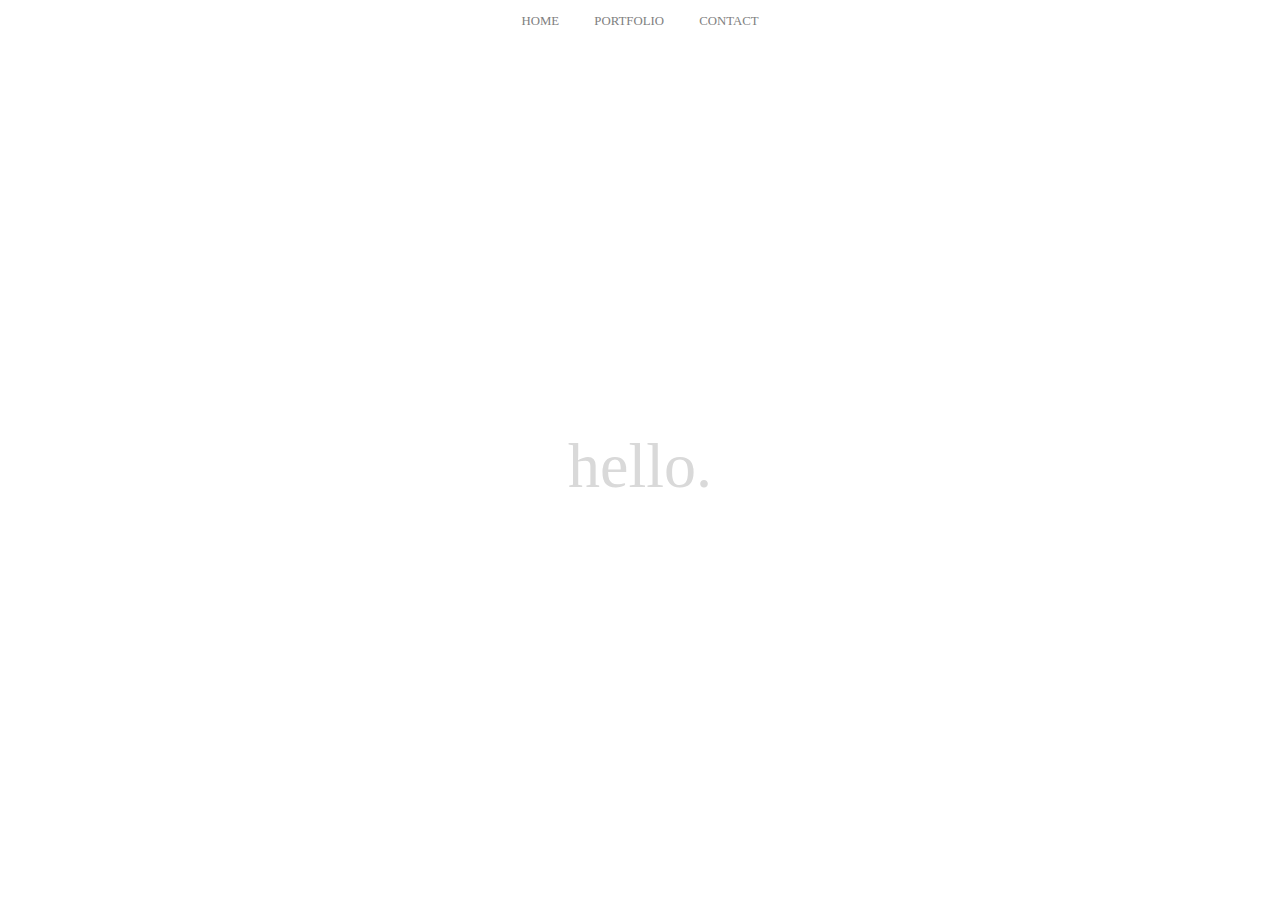
==== index.html @ 5afd8dbc "Initial commit, project initialized" ====
<!DOCTYPE html>

<html>
<head>
    <title>Hello</title>
    <link rel="stylesheet" type="text/css" href="css/nav.css">
</head>
<body>
    <ul>
      <li><a href="index.html">Home</a></li>
      <li><a href="portfolio.html">Portfolio</a></li>
      <li><a href="#">Contact</a></li>
    </ul>
    
    <h2 class="home">Hello.</h2>
    

</body>
</html>
---- css/nav.css ----
body {
    margin: auto;
    padding: inherit;
    background: white;
    font-family: verdana;
    
}

ul {
    display: block;
    list-style-type: none;
    margin: 0;
    padding: 0;
    overflow: hidden;
    background-color: white;
    text-transform: uppercase;
    font-size: 0.8em;
    text-align: center;
}

li {
    display: inline-block;



}

li a {
    display: block;
    color: gray;
    text-align: center;
    padding: 14px 16px;
    text-decoration: none;
    
}

li a:hover {
    opacity: 0.3;
}

.active {
    background-color: #333;
    color: white;
}

.home {
    color: gray;
    font-size: 4em;
    transform: translate(-50%, -100%);
    position: fixed;
    top: 50%;
    left: 50%;
    font-weight: lighter;
    opacity: 0.3;
    text-transform: lowercase;
}


h3{
    display: inline-block;
        top: 50%;
    left: 50%;
    padding: 80px;
    margin-top: 100%;
    color: gray;
    font-weight: lighter;
    font-size: 1.8em;
    opacity: 0.3;


}
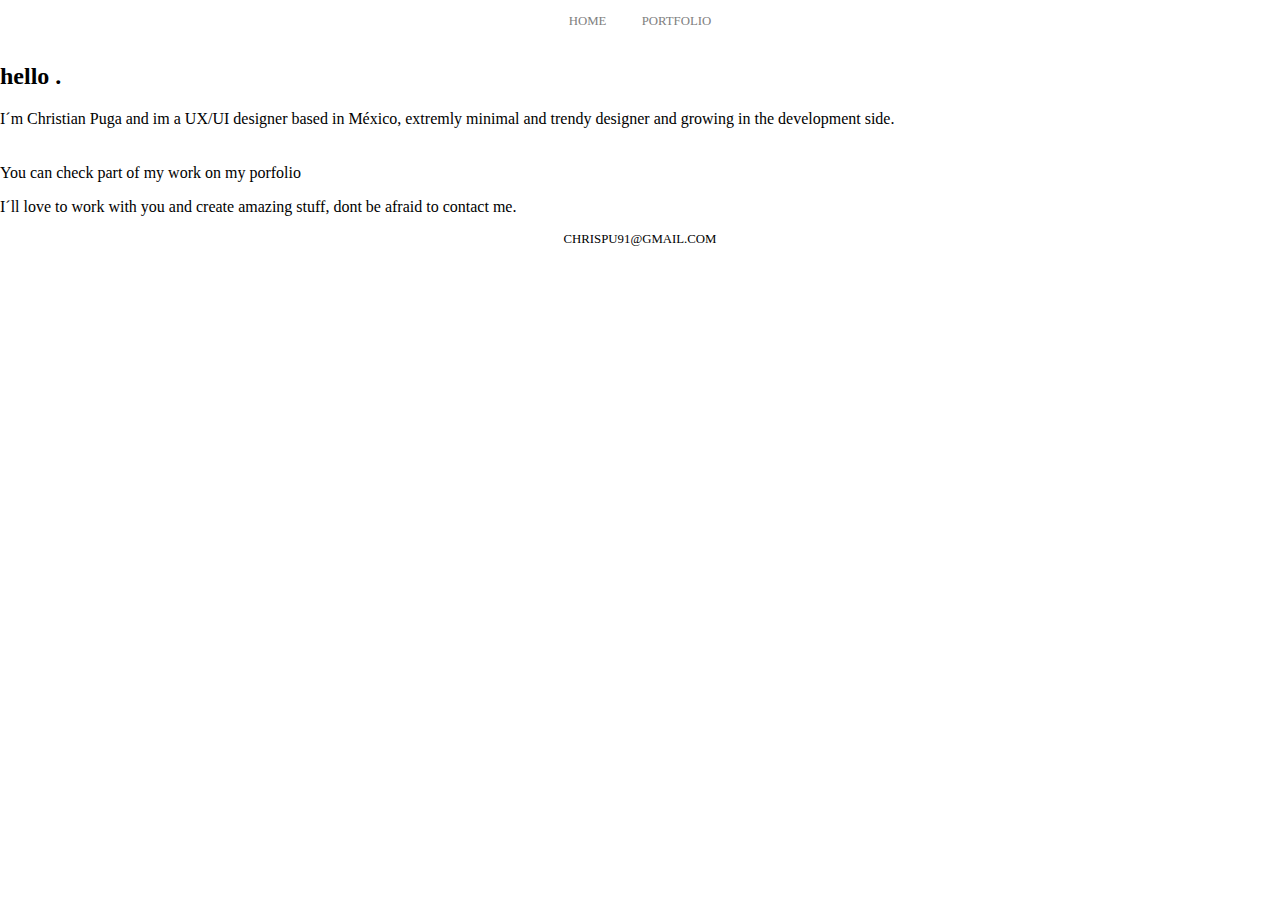
==== commit d673d25c: "Update index.html" ====
--- a/index.html
+++ b/index.html
@@ -6,14 +6,19 @@
     <link rel="stylesheet" type="text/css" href="css/nav.css">
 </head>
 <body>
+    <div class="nav">
     <ul>
       <li><a href="index.html">Home</a></li>
       <li><a href="portfolio.html">Portfolio</a></li>
-      <li><a href="#">Contact</a></li>
     </ul>
+    </div>
     
-    <h2 class="home">Hello.</h2>
-    
-
-</body>
+    <div class="box">
+    <h2>hello .</h2>
+    <p class="info">I´m Christian Puga and im a UX/UI designer based in México, extremly minimal and trendy designer and growing in the development side.</br></br></br>You can check part of my work on my porfolio</p>
+    <p class="contact">I´ll love to work with you and create amazing stuff, dont be afraid to contact me.</p>
+    <ul>
+        <li>chrispu91@gmail.com</li>
+    </ul>
+    </div>
 </html>
